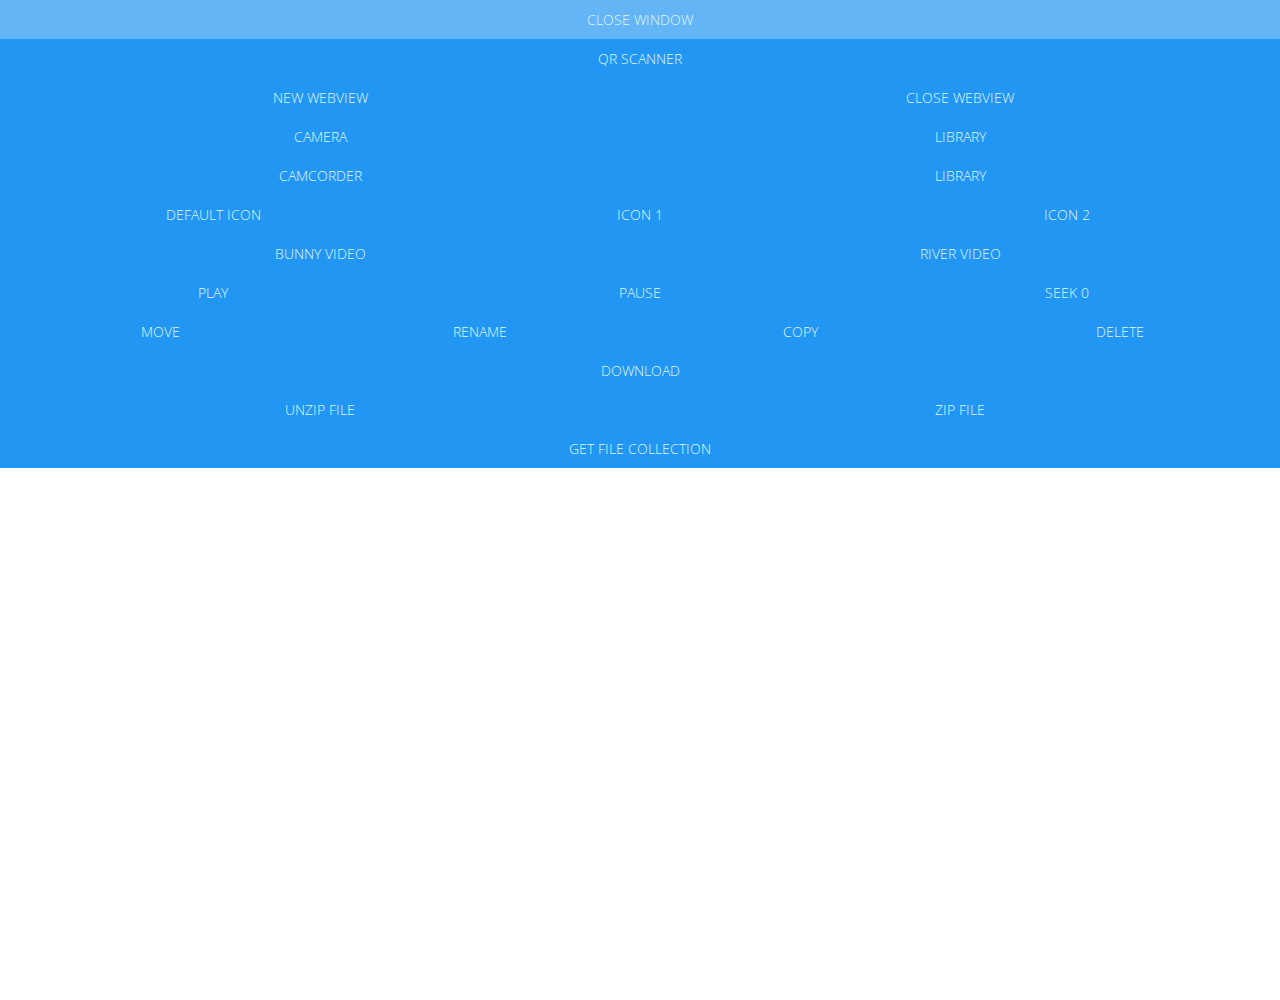
==== Luna/resource/index.html @ 75a28b2f "QR Code Reader" ====
<html>
    <head>
        <META NAME="viewport" CONTENT="width=device-width, initial-scale=1, maximum-scale=1, user-scalable=no" />
        <META HTTP-EQUIV="Content-type" CONTENT="text/html; charset=UTF-8" />
        <link rel="stylesheet" type="text/css" href="https://maxcdn.bootstrapcdn.com/font-awesome/4.7.0/css/font-awesome.min.css" />
        <link href="css/matostyles.css" rel="old stylesheet" type="text/css" />
        <link href="css/style.css" rel="newer stylesheet" type="text/css" />
        <script type="text/javascript" src="js/luna.js" ></script>
        <script type="text/javascript" src="js/strict_utility.js" ></script>
        <script type="text/javascript" src="js/logic.js" ></script>
    <style>
            body {
                background-color: transparent;
                margin: 0px;
            /*  position: fixed !important;*/
                width: 100%;
                min-height: 1000px;
                color: gray;
            }
            .image {
                background-size: contain;
                width: 200px;
                height: 200px;
                background-color: gray;
                background-position: center;
                background-repeat: no-repeat;
                margin: auto;
            }
            .luna {
                background-image: url(img/luna.jpg);
                background-size: contain;
                width: 200px;
                height: 200px;
                background-color: black;
                background-position: center;
                background-repeat: no-repeat;
                margin: auto;
            }
        
            .debug {
                background-color: transparent;
                overflow: scroll;
                -webkit-overflow-scrolling: touch;
                max-height: 500px;
                color: gray;
            } 

            img.scale,
            video {
                width: 100%;
            }
        </style>
        <script>
            var luna = new Luna();
        
            (function(){
                luna.onReady(function(){
                    luna.debug( "iOS initialized" )
                    App.activatePage( luna );
                });

             })();
        </script>
    </head>
    <body>
        <article id="app_content" class="matostyle">
            <div id="closeme" class="custom-button">CLOSE WINDOW</div> 
            <div id="qrcode" class="custom-button">QR SCANNER</div> 
            <ul class="flex-box">
                <li class="flex-one">
                    <div id="show" class="custom-button">NEW WEBVIEW</div>
                </li>
                <li class="flex-one">
                    <div id="close" class="custom-button">CLOSE WEBVIEW</div> 
                </li>
            </ul>
            <ul class="flex-box">
                <li class="flex-one">
                    <div id="takePhoto" class="custom-button">CAMERA</div>
                </li>
                <li class="flex-one">
                    <div id="getPhoto" class="custom-button">LIBRARY</div>
                </li>
            </ul>
          
            <ul class="flex-box">
                <li class="flex-one">
                    <div id="takeVideo" class="custom-button">CAMCORDER</div>
                </li>
                <li class="flex-one">
                    <div id="getVideo" class="custom-button">LIBRARY</div>
                </li>
            </ul>
            
            

            <ul class="flex-box">
                <li class="flex-one">
                    <div id="icon0" class="custom-button">DEFAULT ICON</div>
                </li>
                <li class="flex-one">
                    <div id="icon1" class="custom-button">ICON 1</div>
                </li>
                <li class="flex-one">
                    <div id="icon2" class="custom-button">ICON 2</div>
                </li>
            </ul>
            <ul class="flex-box">
                <li class="flex-one">
                    <div id="getvideo1" class="custom-button">BUNNY VIDEO</div>
                </li>
                <li class="flex-one">
                    <div id="getvideo2" class="custom-button">RIVER VIDEO</div>
                </li>
            </ul>

            <ul class="flex-box">
                <li class="flex-one">
                    <div id="play" class="custom-button">PLAY</div>
                </li>
                <li class="flex-one">
                    <div id="pause" class="custom-button">PAUSE</div>
                </li>
                <li class="flex-one">
                    <div id="seek" class="custom-button">SEEK 0</div>
                </li>
            </ul>
            <ul class="flex-box">
                <li class="flex-one">
                    <div id="move" class="custom-button">MOVE</div>
                </li>
                <li class="flex-one">
                    <div id="rename" class="custom-button">RENAME</div>
                </li>
                <li class="flex-one">
                    <div id="copy" class="custom-button">COPY</div>
                </li>
                <li class="flex-one">
                    <div id="delete" class="custom-button">DELETE</div>
                </li>
            </ul>
            <div id="download" class="custom-button">DOWNLOAD</div>
            <ul class="flex-box">
                <li class="flex-one">
                    <div id="unzip" class="custom-button">UNZIP FILE</div>
                </li>
                <li class="flex-one">
                    <div id="zip" class="custom-button">ZIP FILE</div>
                </li>
            </ul>
            <div id="filecol" class="custom-button">GET FILE COLLECTION</div>
            
            <div class="debug">
            
            </div>
            
<!--             
 http://stackoverflow.com/questions/25098021/securityerror-blocked-a-frame-with-origin-from-accessing-a-cross-origin-frame
 
 <img id="ghost" src="img/animation.gif" /> -->
        </article>
    </body>
</html>
---- Luna/resource/css/matostyles.css ----
@import url(https://fonts.googleapis.com/css?family=Open+Sans:300,400);

body .matostyle * {
    -webkit-font-smoothing: antialiased;
    -webkit-tap-highlight-color: rgba(0,0,0,0);
    position: relative;
}

body .matostyle *:not(.fa) {
    font-family: 'Salesforce Sans','Open Sans', 'Klee', sans-serif;
    font-weight: 100;
}

.matostyle .absolute-center {
    position: absolute !important;
    left: 50%;
    top: 50%;
    transform: translate(-50%,-50%);
}

.vertical-center {
    position: absolute !important;
    top: 50%;
    transform: translateY(-50%);
}

.matostyle .noselect,
.matostyle [grabable='true']{
  -webkit-touch-callout: none; /* iOS Safari */
  -webkit-user-select: none;   /* Chrome/Safari/Opera */
  -khtml-user-select: none;    /* Konqueror */
  -moz-user-select: none;      /* Firefox */
  -ms-user-select: none;       /* Internet Explorer/Edge */
  user-select: none;           /* Non-prefixed version, currently
  not supported by any browser */
}

.matostyle .smooth-animation {
    -webkit-transition: all 0.4s ease-in-out;
    -moz-transition: all 0.4s ease-in-out;
    -o-transition: all 0.4s ease-in-out;
    transition: all 0.4s ease-in-out;
}

.matostyle .container {
    margin: 20px 10px;
    padding: 10px;
    background-color: #EEEEEE;
    color: #757575;
}

.matostyle .container .container-title {
    padding-left: 14px;
    border-bottom: 2px #FF7043 solid;
    font-size: 26px;
}

.matostyle .hide {
    display: none !important;
    opacity: 0 !important;
}

.matostyle .show {
    display: block !important;
    opacity: 1 !important;
}

.matostyle ul.flex-box {
    display: -webkit-flex;
    display: flex;
    margin: 0px;
    padding: 0px;
    list-style-type: none;
}

.matostyle ul.flex-col {
    flex-direction: column;
}

.matostyle ul.flex-box.flex-wrap {
    flex-flow: row wrap;
    justify-content: space-around;
    width: 100%;
}


.matostyle ul.flex-box li {
    margin: 0px;
    width: 100%;
}
.matostyle ul.flex-box li.flex-fixed {
    flex-shrink: 0;
    flex-grow: 0;
    /*flex-basis: 40px;*/
}
.matostyle ul.flex-box li.flex-one {
    flex: 1;
}
.matostyle ul.flex-box li.flex-two {
    flex: 2;
}
.matostyle ul.flex-box li.flex-three {
    flex: 3;
}
.matostyle ul.flex-box li.flex-four {
    flex: 4;
}
.matostyle ul.flex-box li.flex-five {
    flex: 5;
}

.matostyle .text-right {
    text-align: right !important;
}
.matostyle .text-center {
    text-align: center !important;
}

.matostyle .margin-left-10{
    margin-left: 10px !important;
}
.matostyle .margin-right-10{
    margin-right: 10px !important;
}
.matostyle .margin-top-10{
    margin-top: 10px !important;
}
.matostyle .margin-bottom-10{
    margin-bottom: 10px !important;
}

.matostyle .custom-button-1 {
    -webkit-transition: background-color 0.4s ease-in-out;
    -moz-transition: background-color 0.4s ease-in-out;
    -o-transition: background-color 0.4s ease-in-out;
    transition: background-color 0.4s ease-in-out;
    position: relative;
    cursor: pointer;
    text-align: center;
    padding: 10px 0px;
    background-color: #2196F3;
    color: #E0F7FA;
    font-size: 14px;
    width: 100%;
    margin: auto;
    border: 0px;
}
.matostyle .custom-button-1:not(.disabled):focus,
.matostyle .custom-button-1:not(.disabled):hover{
    background-color: #64B5F6;
}
.matostyle .custom-button-1.disabled{
    -webkit-animation: none !important;
    -moz-transition: none !important;
    -o-transition: none !important;
    transition: none !important;
    background-color: #9E9E9E
}
.matostyle .custom-button-1.add {
    background-color: #4CAF50;
}
.matostyle .custom-button-1.add:not(.disabled):focus,
.matostyle .custom-button-1.add:not(.disabled):hover{
    background-color: #A5D6A7;
}





.matostyle .custom-button {
    position: relative;
    cursor: pointer;
    text-align: center;
    padding: 10px 0px;
    background-color: #2196F3;
    color: #E0F7FA;
    font-size: 14px;
    width: 100%;
    margin: auto;
    border: 0px;
    -webkit-animation: fadeoutblue 0.4s ease;
}
.matostyle .custom-button:not(.disabled):focus,
.matostyle .custom-button:not(.disabled):hover{
    -webkit-animation: fadeinblue 0.4s ease;
    background-color: #64B5F6;
}
.matostyle .custom-button.disabled{
    -webkit-animation: none !important;
    background-color: #9E9E9E
}

.matostyle .custom-button.cancel {
    color: #FFCCBC;
    background-color: #F44336;
    -webkit-animation: fadeoutred 0.4s ease;
}
.matostyle .custom-button.cancel:not(.disabled):focus,
.matostyle .custom-button.cancel:not(.disabled):hover{
    -webkit-animation: fadeinred 0.4s ease;
    background-color: #FF8A65;
}

.matostyle .custom-button.add {
    color: #E8F5E9;
    background-color: #4CAF50;
    -webkit-animation: fadeoutgeen 0.4s ease;
}
.matostyle .custom-button.add:not(.disabled):focus,
.matostyle .custom-button.add:not(.disabled):hover{
    -webkit-animation: fadeingreen 0.4s ease;
    background-color: #A5D6A7;
}

.matostyle dl.custom-icon-1,
.matostyle dl.custom-icon-1 dd{
    margin: 0px;
    text-align: center;
}
.matostyle dl.custom-icon-1 dt {
    position: relative;
    font-size: xx-large;
    color: #FAFAFA;
}
.matostyle dl.custom-icon-1 dd{
    font-size: small;
    color: #FFEBEE;
}

.matostyle input.custom-textbox,
.matostyle div.textarea,
.matostyle div.textbox{
    background: #E8EAF6;
    color: #1A237E;
    border-radius: 4px;
    font-size: 12px;
    border: 0px;
    padding: 0px;
    width: 100%;
    text-indent: 10px;
}

.matostyle div.textarea{
    height: 100px;
}


.matostyle [grabable='true']{
    cursor: -webkit-grab !important;
}
.matostyle [data-grab-status='grab']{
    cursor: -webkit-grabbing !important;
    z-index: 9999999;
}




@-webkit-keyframes fadein {
    0%{ opacity: 0; }
    100%{ opacity: 1;}
}
@-webkit-keyframes fadeinblue {
    0%{ background-color: #2196F3; }
    100%{ background-color: #64B5F6; }
}
@-webkit-keyframes fadeoutblue {
    0%{ background-color: #64B5F6; }
    100%{ background-color: #2196F3; }
}
@-webkit-keyframes fadeoutred {
    0%{ background-color: #FF8A65; }
    100%{ background-color: #F44336; }
}
@-webkit-keyframes fadeinred {
    0%{ background-color: #F44336; }
    100%{ background-color: #FF8A65; }
}
@-webkit-keyframes fadeoutgeen {
        0%{ background-color: #A5D6A7; }
    100%{ background-color: #4CAF50; }
}
@-webkit-keyframes fadeingreen {
    0%{ background-color: #4CAF50; }
    100%{ background-color: #A5D6A7; }
}
---- Luna/resource/css/style.css ----
body {
	background-color: transparent;
	margin: 0px;
/*	position: fixed !important;*/
    width: 100%;
    color: white;
}
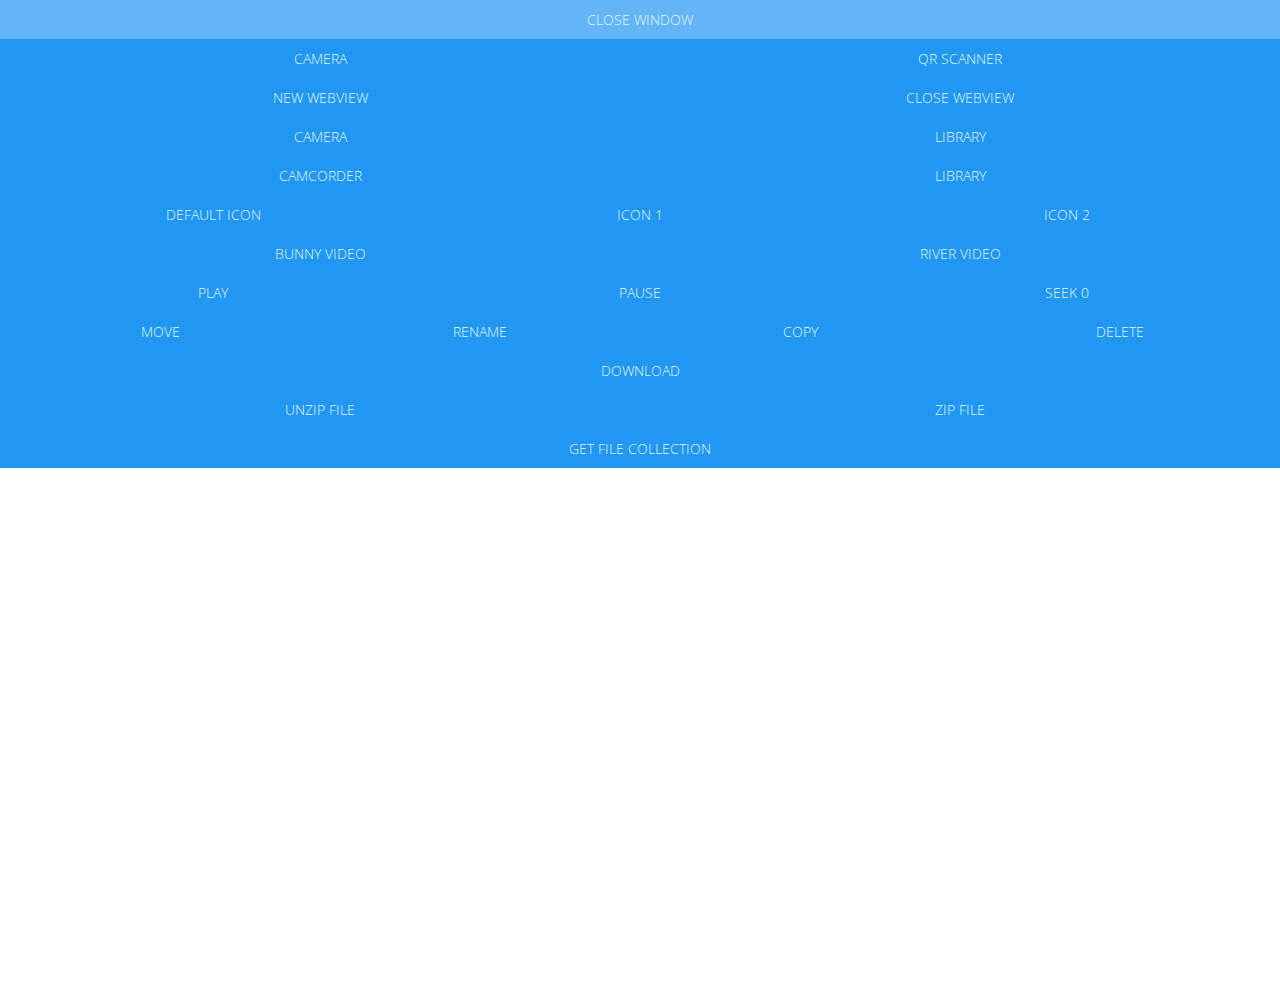
==== commit 9dab8d13: "qr code & silent camera" ====
--- a/Luna/resource/index.html
+++ b/Luna/resource/index.html
@@ -51,21 +51,27 @@
             }
         </style>
         <script>
-            var luna = new Luna();
-        
             (function(){
-                luna.onReady(function(){
+                var luna = new Luna();
+                luna.addEventListener( "ready", function(){
                     luna.debug( "iOS initialized" )
                     App.activatePage( luna );
                 });
-
              })();
         </script>
     </head>
     <body>
         <article id="app_content" class="matostyle">
-            <div id="closeme" class="custom-button">CLOSE WINDOW</div> 
-            <div id="qrcode" class="custom-button">QR SCANNER</div> 
+            <div id="closeme" class="custom-button">CLOSE WINDOW</div>
+            <ul class="flex-box">
+                <li class="flex-one">
+                    <div id="silentcamera" class="custom-button">CAMERA</div> 
+                </li>
+                <li class="flex-one">
+                    <div id="qrcode" class="custom-button">QR SCANNER</div> 
+                </li>
+            </ul>
+            
             <ul class="flex-box">
                 <li class="flex-one">
                     <div id="show" class="custom-button">NEW WEBVIEW</div>
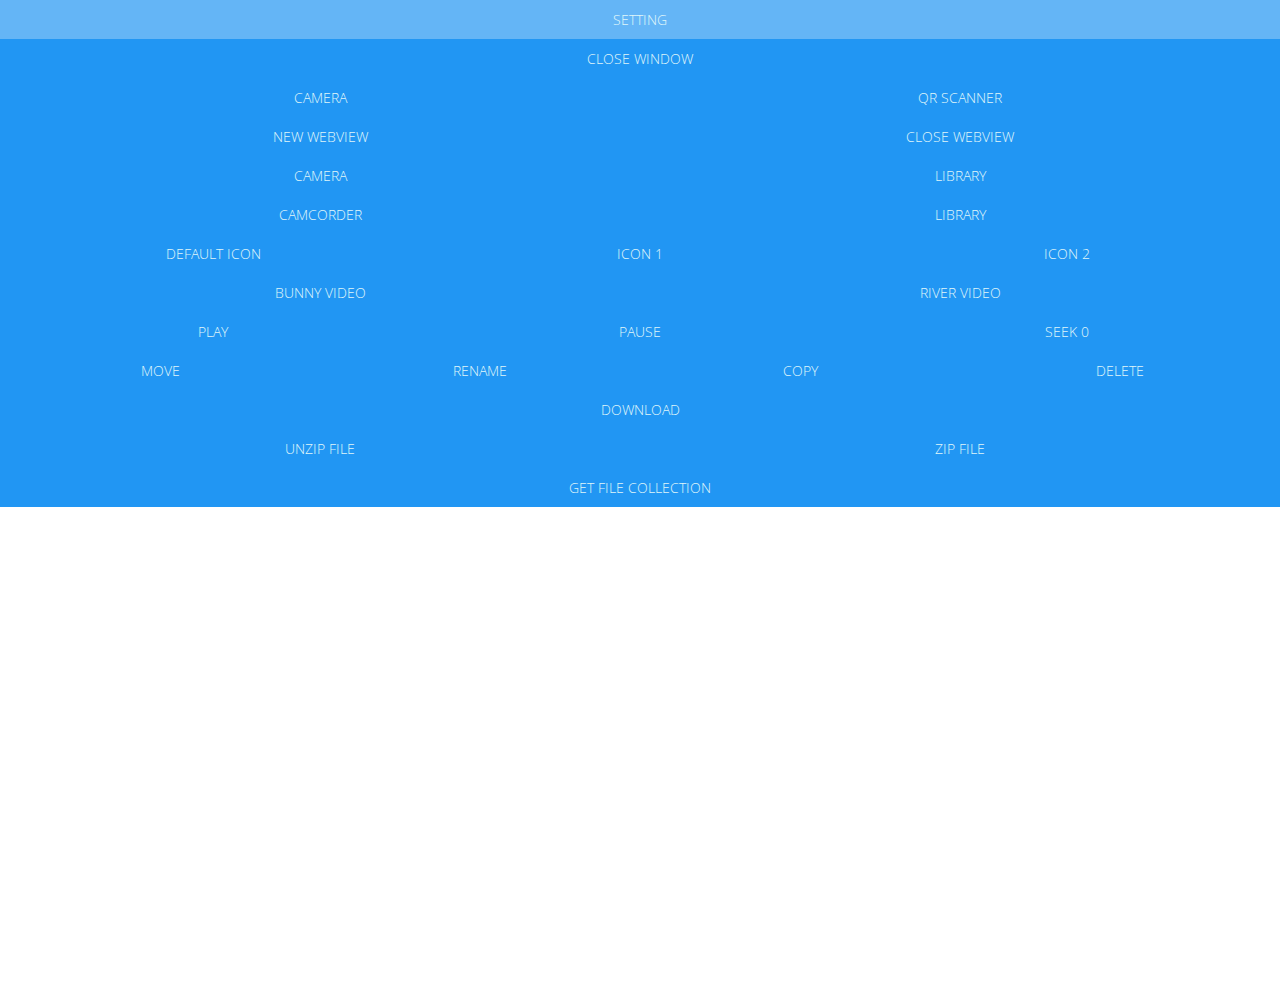
==== commit f389c32c: "user settings" ====
--- a/Luna/resource/index.html
+++ b/Luna/resource/index.html
@@ -62,6 +62,7 @@
     </head>
     <body>
         <article id="app_content" class="matostyle">
+            <div id="setting" class="custom-button">SETTING</div>
             <div id="closeme" class="custom-button">CLOSE WINDOW</div>
             <ul class="flex-box">
                 <li class="flex-one">
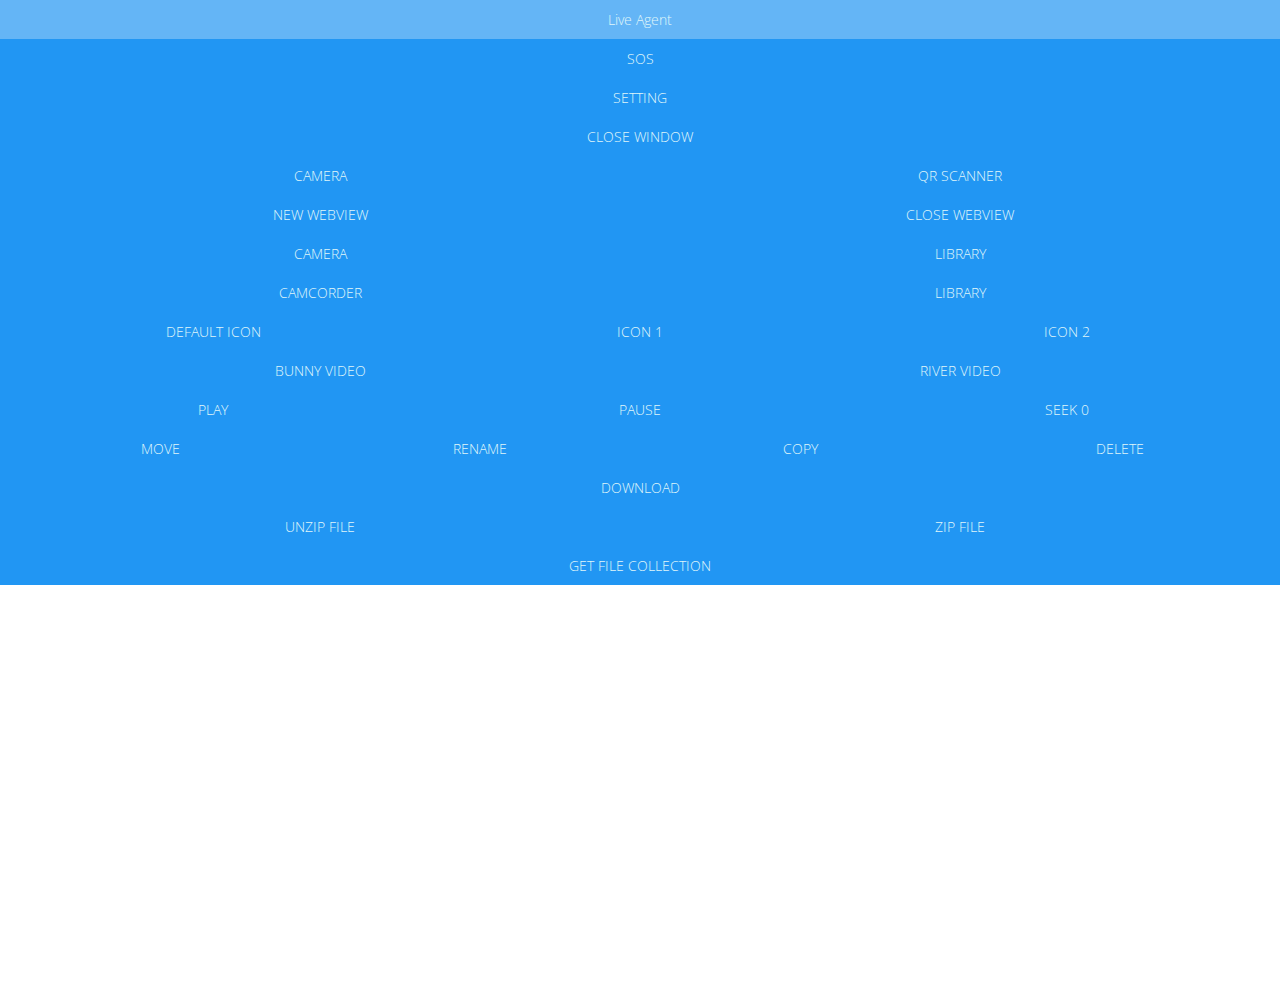
==== commit b075148a: "Salesforce stuff" ====
--- a/Luna/resource/index.html
+++ b/Luna/resource/index.html
@@ -51,17 +51,26 @@
             }
         </style>
         <script>
+            var luna = new Luna();
+            
             (function(){
-                var luna = new Luna();
                 luna.addEventListener( "ready", function(){
                     luna.debug( "iOS initialized" )
                     App.activatePage( luna );
+
+                    luna.getMainWebview().onLoading(function(progress){
+                        luna.debug( "Loading: " + progress + "%" );
+                    }).then(function(result){
+                        luna.debug( "webview.onLoading: " + result );
+                    });
                 });
              })();
         </script>
     </head>
     <body>
         <article id="app_content" class="matostyle">
+            <div id="liveagent" class="custom-button">Live Agent</div>
+            <div id="sos" class="custom-button">SOS</div>
             <div id="setting" class="custom-button">SETTING</div>
             <div id="closeme" class="custom-button">CLOSE WINDOW</div>
             <ul class="flex-box">
@@ -169,3 +178,193 @@
     </body>
 </html>
 
+<!--  
+
+SF_SERVICESOS_STATECHANGE   78
+SF_SERVICESOS_DIDSTOP       79
+SF_SERVICESOS_DIDCONNECT    80
+
+(NO AGENTS)
+
+
+start()
+===============================
+0 inactive
+1 configuring
+2 initializing
+3 connecting
+4 active
+
+
+
+hello sos stateDidChange
+0   : inactive
+1   : configuring
+===============================
+
+
+"OK, I GOT IT"
+===============================
+hello sos stateDidChange
+1   : configuring
+2   : initializing
+===============================
+===============================
+hello sos didError (DELETE THIS)
+No Agents Available
+===============================
+===============================
+hello sos didStopWith
+No Agents Available
+===============================
+hello sos stateDidChange
+2   : initializing
+0   : inactive
+===============================
+
+
+
+
+==================================================================
+OPERATOR CANCELED
+===============================
+hello sos stateDidChange
+0   : inactive
+1   : configuring
+===============================
+
+"OK, I GOT IT"
+===============================
+hello sos stateDidChange
+1   : configuring
+2   : initializing
+===============================
+===============================
+hello sos stateDidChange
+2   : initializing
+3   : externalUnknown
+===============================
+
+
+
+
+==================================================================
+OPERATOR DIDNT PICKED UP
+===============================
+hello sos stateDidChange
+0   : inactive
+1   : configuring
+===============================
+
+"OK, I GOT IT"
+===============================
+hello sos stateDidChange
+1   : configuring
+2   : initializing
+===============================
+hello sos stateDidChange
+2   : initializing
+3   : externalUnknown
+===============================
+
+
+==================================================================
+OPERATOR DID PICKED UP & OPERATOR CANCELLED (OR WENT OFFLINE)
+===============================
+hello sos stateDidChange
+0   : inactive
+1   : configuring
+===============================
+
+"OK, I GOT IT"
+===============================
+hello sos stateDidChange
+1   : configuring
+2   : initializing
+===============================
+===============================
+hello sos stateDidChange
+2   : initializing
+3   : externalUnknown
+===============================
+===============================
+hello sos stateDidChange
+3   : externalUnknown
+4   : active
+===============================
+===============================
+hello sosDidConnect
+===============================
+
+OPERATOR STOPPED CALL
+===============================
+1 userDisconnected
+2 agentDisconnected
+3 sessionError
+4 externalUnknown
+5 sessionTimeout
+6 backgroundedBeforeConnected
+7 invalid
+
+hello sos didStopWith
+2   : agentDisconnected
+===============================
+===============================
+hello sos stateDidChange
+4   : active
+0   : inactive
+===============================
+
+
+
+
+==================================================================
+OPERATOR DID PICKED UP & USER CANCELLED
+
+===============================
+hello sos stateDidChange
+0   : inactive
+1   : configuring
+===============================
+
+"OK, I GOT IT"
+===============================
+hello sos stateDidChange
+1   : configuring
+2   : initializing
+===============================
+===============================
+hello sos stateDidChange
+2   : initializing
+3   : connecting
+===============================
+===============================
+hello sos stateDidChange
+3   : connecting
+4   : active
+===============================
+===============================
+hello sosDidConnect
+===============================
+===============================
+hello sos didStopWith
+1   : userDisconnected
+===============================
+===============================
+hello sos stateDidChange
+4   : active
+0   : inactive
+===============================
+
+
+
+
+
+
+
+
+-->
+
+
+
+
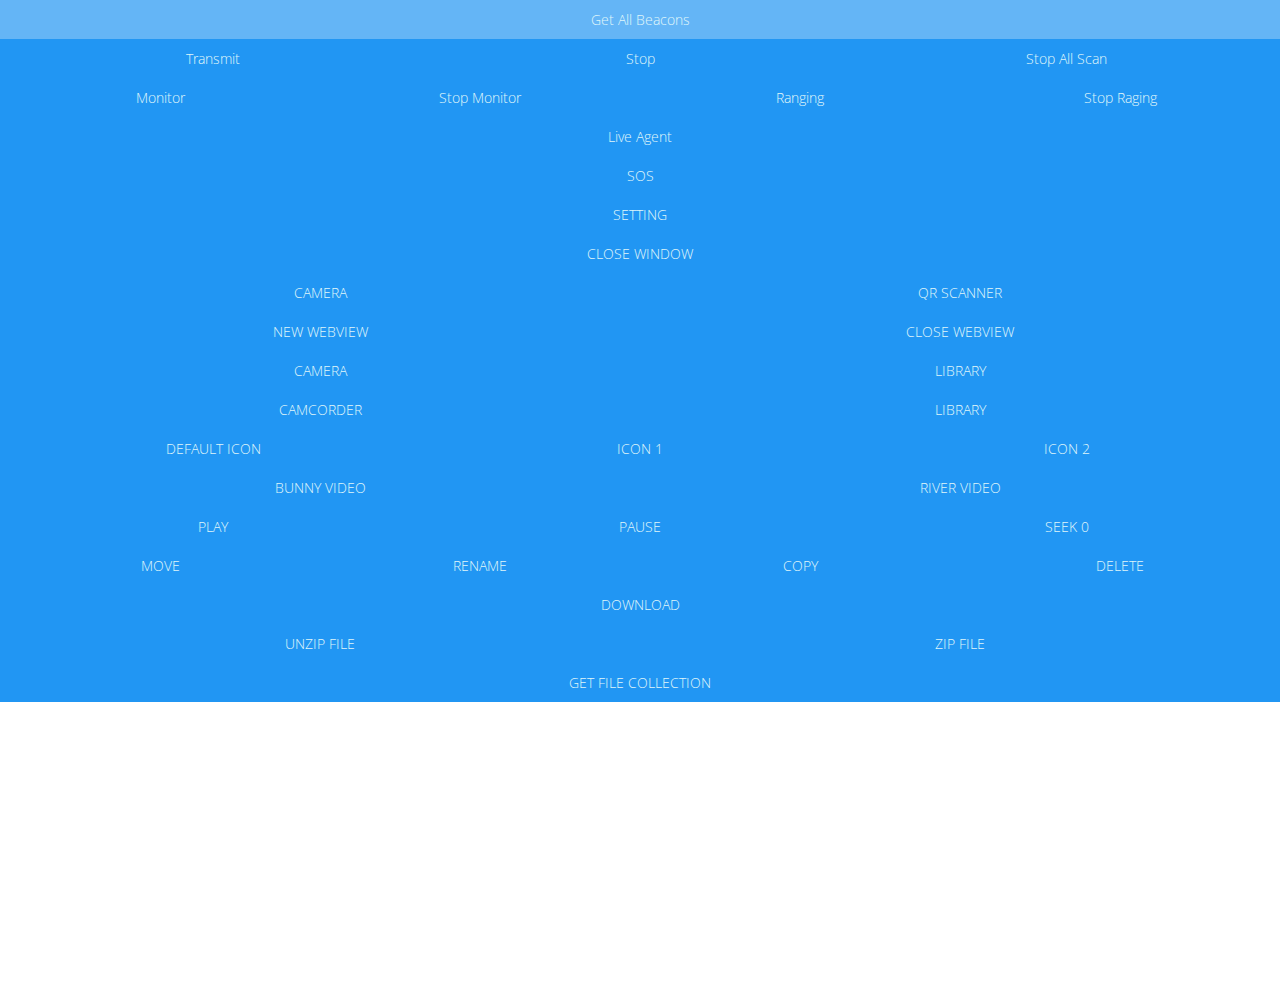
==== commit 916247ca: "make it better" ====
--- a/Luna/resource/index.html
+++ b/Luna/resource/index.html
@@ -58,17 +58,47 @@
                     luna.debug( "iOS initialized" )
                     App.activatePage( luna );
 
-                    luna.getMainWebview().onLoading(function(progress){
-                        luna.debug( "Loading: " + progress + "%" );
-                    }).then(function(result){
-                        luna.debug( "webview.onLoading: " + result );
-                    });
+                    // luna.getMainWebview().onLoading(function(progress){
+                    //     luna.debug( "Loading: " + progress + "%" );
+                    // }).then(function(result){
+                    //     luna.debug( "webview.onLoading: " + result );
+                    // });
                 });
              })();
         </script>
     </head>
     <body>
         <article id="app_content" class="matostyle">
+            <ul class="flex-box">
+                <li class="flex-one">
+                    <div id="getallmonitored" class="custom-button">Get All Beacons</div> 
+                </li>
+            </ul>
+            <ul class="flex-box">
+                <li class="flex-one">
+                    <div id="beacontransmit" class="custom-button">Transmit</div> 
+                </li>
+                <li class="flex-one">
+                    <div id="beaconstop" class="custom-button">Stop</div> 
+                </li>
+                <li class="flex-one">
+                    <div id="beaconstopallscan" class="custom-button">Stop All Scan</div> 
+                </li>
+            </ul>
+            <ul class="flex-box">
+                <li class="flex-one">
+                    <div id="monitorscan" class="custom-button">Monitor</div> 
+                </li>
+                <li class="flex-one">
+                    <div id="stopmonitorscan" class="custom-button">Stop Monitor</div> 
+                </li>
+                <li class="flex-one">
+                    <div id="beaconscan" class="custom-button">Ranging</div> 
+                </li>
+                <li class="flex-one">
+                    <div id="stopbeaconscan" class="custom-button">Stop Raging</div> 
+                </li>
+            </ul>
             <div id="liveagent" class="custom-button">Live Agent</div>
             <div id="sos" class="custom-button">SOS</div>
             <div id="setting" class="custom-button">SETTING</div>
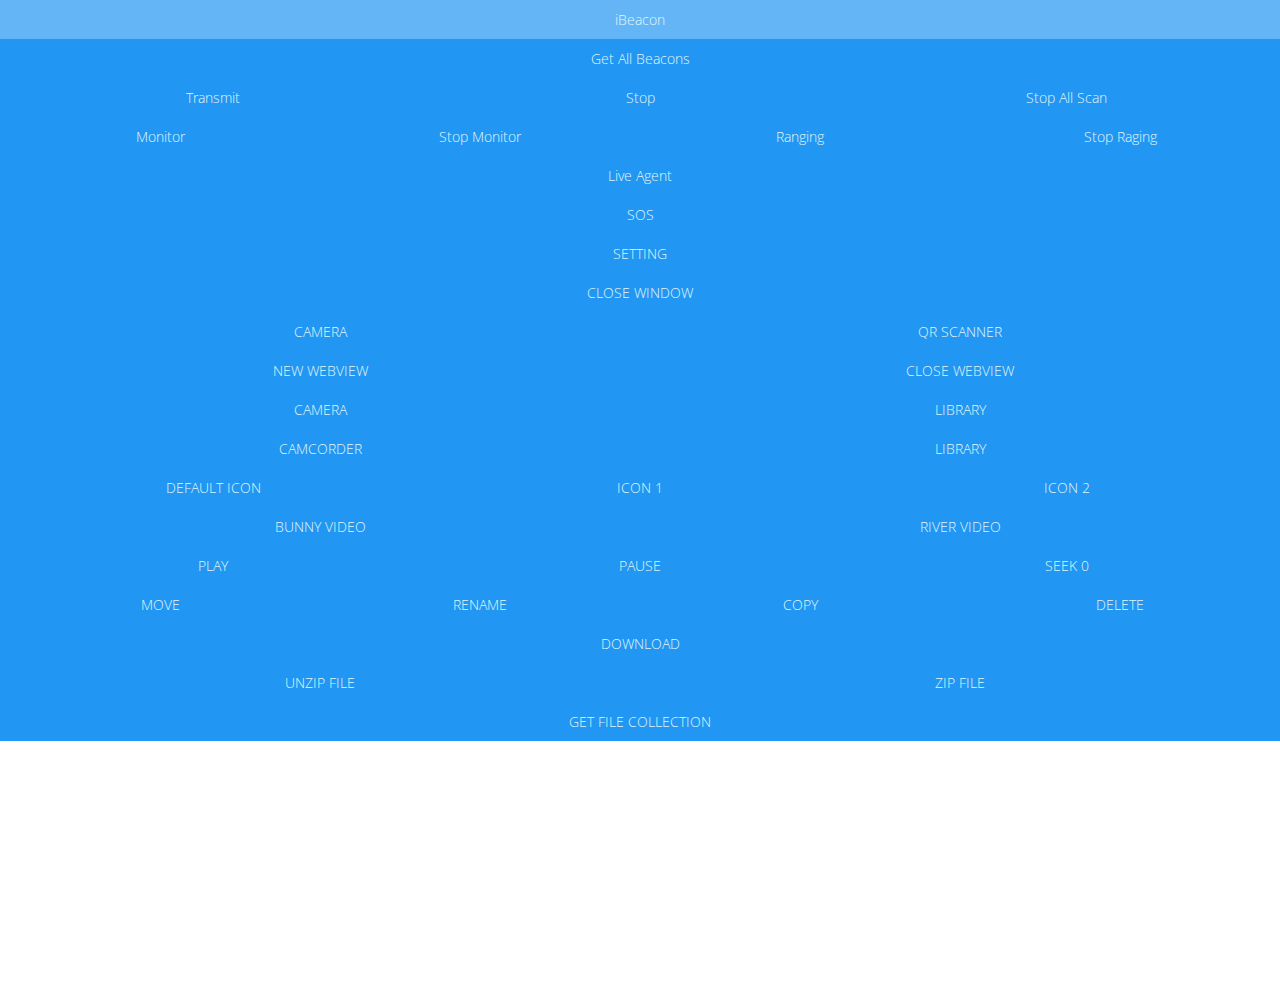
==== commit 45a872c4: "make me better" ====
--- a/Luna/resource/index.html
+++ b/Luna/resource/index.html
@@ -71,6 +71,11 @@
         <article id="app_content" class="matostyle">
             <ul class="flex-box">
                 <li class="flex-one">
+                    <div id="ibeacon" class="custom-button">iBeacon</div> 
+                </li>
+            </ul>
+            <ul class="flex-box">
+                <li class="flex-one">
                     <div id="getallmonitored" class="custom-button">Get All Beacons</div> 
                 </li>
             </ul>
